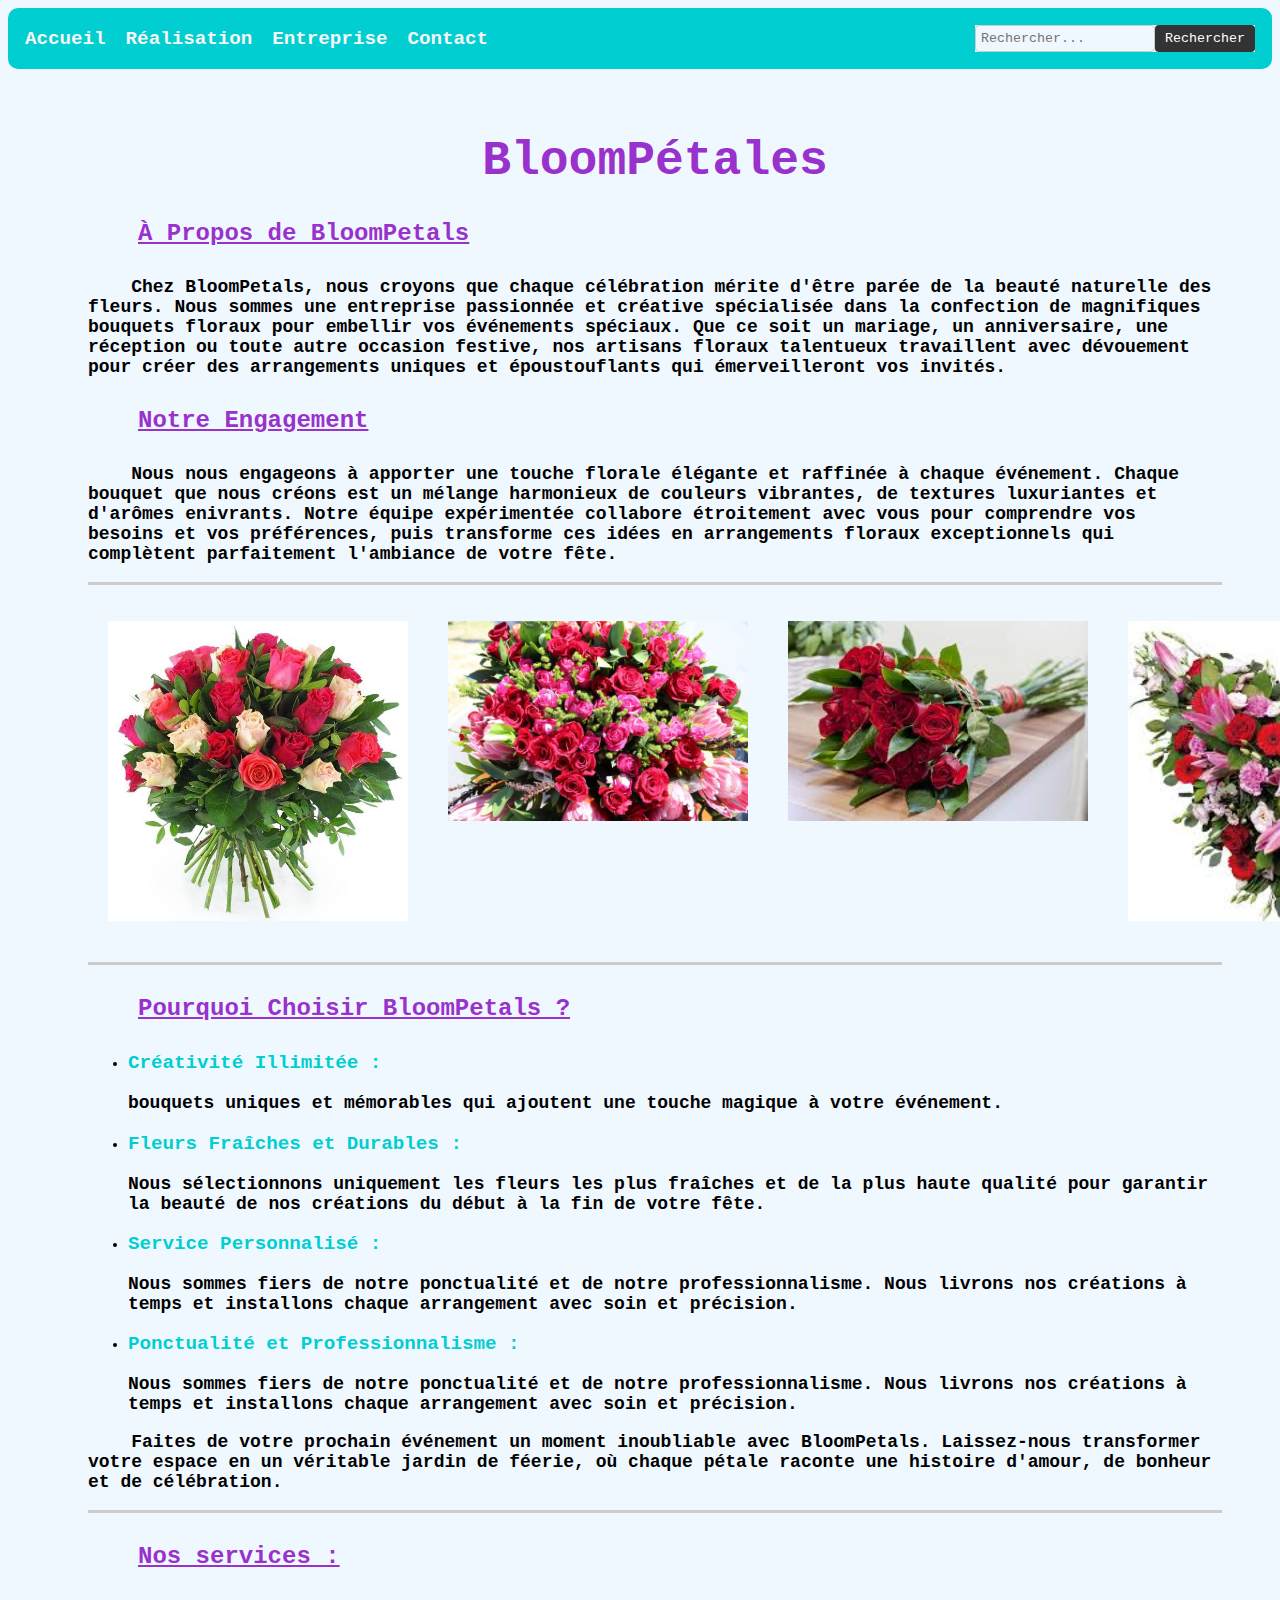
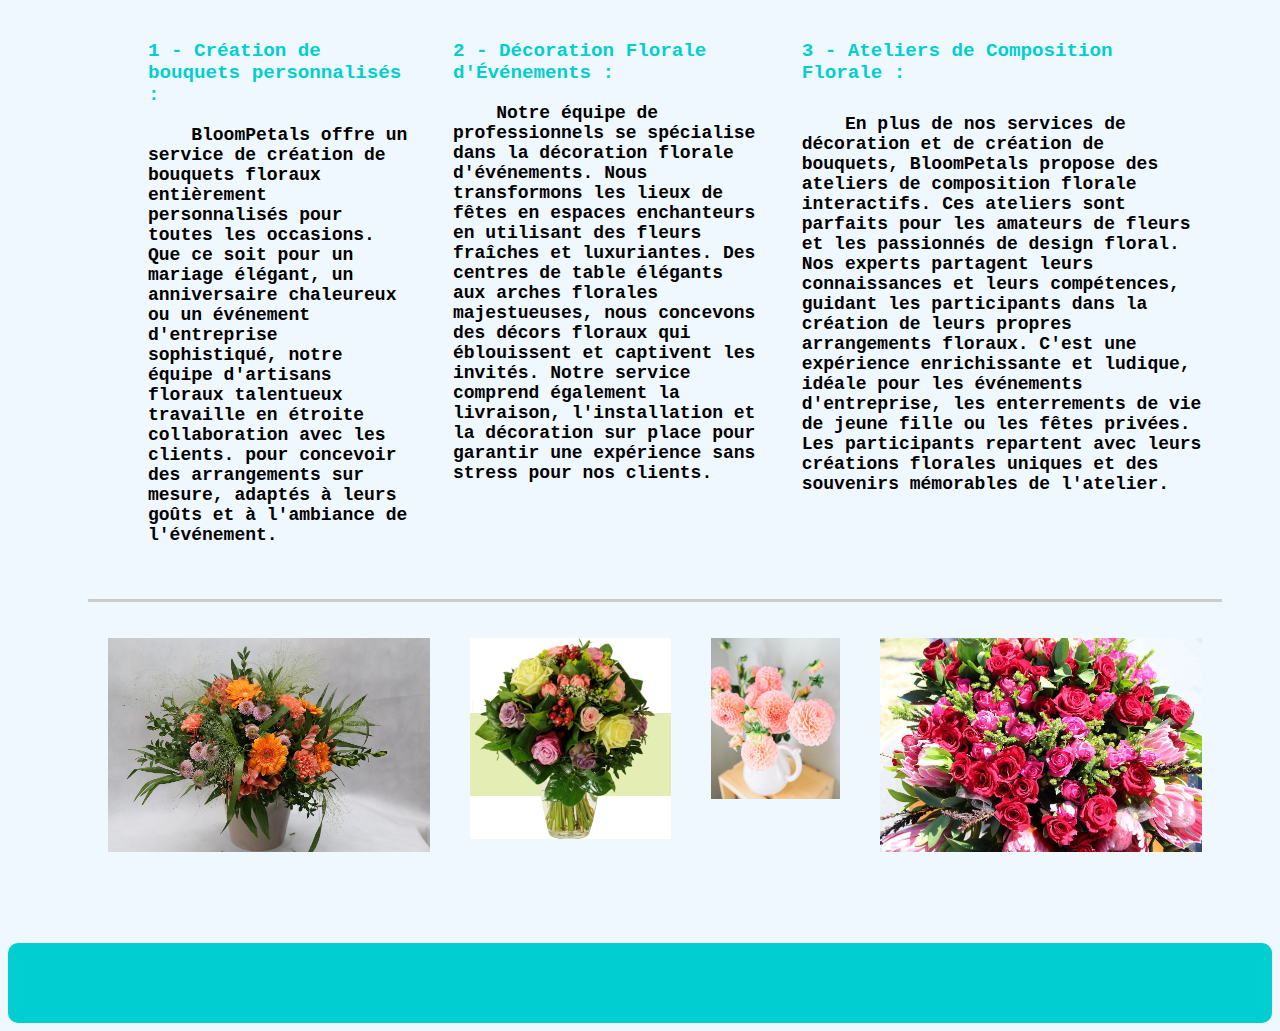
==== index.html @ ae82d876 "Initial commit" ====
<!DOCTYPE html>
<html lang="fr">

<head>
    <meta charset="UTF-8">
    <meta name="viewport" content="width=device-width, initial-scale=1.0">
    <link rel="stylesheet" type="text/css" href="index.css">

</head>

<body>
    <header>
        <nav>
            <ul>
                <li><a href="index.html">Accueil</a></li>
                <li><a href="realisations.html">Réalisation</a></li>
                <li><a href="entreprise.html">Entreprise</a></li>
                <li><a href="contact.html">Contact</a></li>
            </ul>
            <div class="search-box">
                <input type="text" placeholder="Rechercher...">
                <button type="submit">Rechercher</button>
            </div>
        </nav>
    </header>

    <main>
            <h1>BloomPétales</h1>
        <article>
            <h2>À Propos de BloomPetals</h2>
            <p>&nbsp;&nbsp;&nbsp;&nbsp;Chez BloomPetals, nous croyons que chaque célébration mérite d'être parée de la
                beauté
                naturelle des fleurs. Nous sommes une entreprise passionnée et créative spécialisée dans
                la confection de magnifiques bouquets floraux pour embellir vos événements spéciaux. Que
                ce soit un mariage, un anniversaire, une réception ou toute autre occasion festive, nos
                artisans floraux talentueux travaillent avec dévouement pour créer des arrangements
                uniques et époustouflants qui émerveilleront vos invités.</p>
            <h2>Notre Engagement</h2>
            <p>&nbsp;&nbsp;&nbsp;&nbsp;Nous nous engageons à apporter une touche florale élégante et raffinée à chaque
                événement. Chaque bouquet que nous créons est un mélange harmonieux de couleurs
                vibrantes, de textures luxuriantes et d'arômes enivrants. Notre équipe expérimentée
                collabore étroitement avec vous pour comprendre vos besoins et vos préférences, puis
                transforme ces idées en arrangements floraux exceptionnels qui complètent parfaitement
                l'ambiance de votre fête.</p>
        </article>
        <div class="separator"></div>
        <section class="imagehaut">
            <ul>
                <li><img src="docu/image2.jpg" alt="image2"></li>
                <li><img src="docu/image1.jpg" alt="image1"></li>
                <li><img src="docu/image4.jpg" alt="image4"></li>
                <li><img src="docu/image3.jpg" alt="image3"></li>
            </ul>
        </section>
        <div class="separator"></div>
        <article>
            <h2>Pourquoi Choisir BloomPetals ?</h2>
            <ul>
                <li>
                    <h3>Créativité Illimitée :</h3>
                    <p>bouquets uniques et mémorables qui ajoutent une touche magique à votre
                        événement.</p>
                </li>
                <li>
                    <h3>Fleurs Fraîches et Durables :</h3>
                    <p>Nous sélectionnons uniquement les fleurs les plus
                        fraîches et de la plus haute qualité pour garantir la beauté de nos créations du début
                        à la fin de votre fête.</p>
                </li>
                <li>
                    <h3>Service Personnalisé :</h3>
                    <P>Nous sommes fiers de notre ponctualité et de
                        notre professionnalisme. Nous livrons nos créations à temps et installons chaque
                        arrangement avec soin et précision.</P>
                </li>
                <li>
                    <h3>Ponctualité et Professionnalisme :</h3>
                    <p>Nous sommes fiers de notre ponctualité et de
                        notre professionnalisme. Nous livrons nos créations à temps et installons chaque
                        arrangement avec soin et précision.</p>
                </li>
            </ul>
            <p>&nbsp;&nbsp;&nbsp;&nbsp;Faites de votre prochain événement un moment inoubliable avec BloomPetals.
                Laissez-nous
                transformer votre espace en un véritable jardin de féerie, où chaque pétale raconte une
                histoire d'amour, de bonheur et de célébration.</p>

        </article>
        <div class="separator"></div>
        <section>
            <h2>Nos services :</h2>
            <ul class="service">
                <li>
                    <h3>1 - Création de bouquets personnalisés :</h3>
                    <p>&nbsp;&nbsp;&nbsp;&nbsp;BloomPetals offre un service de création de
                        bouquets floraux entièrement personnalisés pour toutes les occasions. Que ce soit pour un
                        mariage élégant, un anniversaire chaleureux ou un événement d'entreprise sophistiqué,
                        notre équipe d'artisans floraux talentueux travaille en étroite collaboration avec les clients.
                        pour concevoir des arrangements sur mesure, adaptés à leurs goûts et à l'ambiance de
                        l'événement.</p>
                </li>
                <li>
                    <h3>2 - Décoration Florale d'Événements :</h3>
                    <p>&nbsp;&nbsp;&nbsp;&nbsp;Notre équipe de professionnels se spécialise dans
                        la décoration florale d'événements. Nous transformons les lieux de fêtes en espaces
                        enchanteurs en utilisant des fleurs fraîches et luxuriantes. Des centres de table élégants aux
                        arches florales majestueuses, nous concevons des décors floraux qui éblouissent et
                        captivent les invités. Notre service comprend également la livraison, l'installation et la
                        décoration sur place pour garantir une expérience sans stress pour nos clients.</p>
                </li>
                <li>
                    <h3>3 - Ateliers de Composition Florale :<h2></h2>
                        <p>&nbsp;&nbsp;&nbsp;&nbsp;En plus de nos services de décoration et de création
                            de bouquets, BloomPetals propose des ateliers de composition florale interactifs. Ces
                            ateliers sont parfaits pour les amateurs de fleurs et les passionnés de design floral. Nos
                            experts partagent leurs connaissances et leurs compétences, guidant les participants dans
                            la création de leurs propres arrangements floraux. C'est une expérience enrichissante et
                            ludique, idéale pour les événements d'entreprise, les enterrements de vie de jeune fille ou
                            les fêtes privées. Les participants repartent avec leurs créations florales uniques et des
                            souvenirs mémorables de l'atelier.</p>
                </li>
            </ul>
        </section>

        <div class="separator"></div>

        <section class="image">
            <ul>
                <li><img src="docu/image5.jpg" alt="image5"></li>
                <li><img src="docu/image7.jpg" alt="image7"></li>
                <li><img src="docu/image10.jpg" alt="image10"></li>
                <li><img src="docu/image1.jpg" alt="image1"</li>
            </ul>
        </section>
    </main>
</body>
<footer>
    <a href="#top"><span class="arrow-up"></span></a>
    
</footer>
</html>
---- index.css ----
* {
    font-family: "Courier New", monospace;
    background-color: aliceblue;
}

header {
    background-color: darkturquoise; /* Arrière-plan de l'en-tête */
    color: #fff; /* Couleur du texte dans l'en-tête */
    padding: 15px; /* Espace autour du contenu de l'en-tête */
    border-radius: 10px;
}
/* CSS dans votre fichier index.css */

/* Style pour le menu de navigation */
nav {
    display: flex;
    justify-content: space-between; /* Place le contenu à l'extrémité gauche et droite */
    align-items: center; /* Centre verticalement les éléments */
    padding: 2px;
    color: #fff; /* Couleur du texte dans le menu */
    border-radius: 10px;
    background-color: darkturquoise;
}

nav ul {
    list-style: none;
    padding: 0;
    margin: 0;
    display: flex;
    background-color: darkturquoise;
}

nav li {
    margin-right: 20px;
}

nav a {
    text-decoration: none;
    color: #fff;
    font-size: larger;
    font-weight: bold;
    background-color: darkturquoise;
    color: whitesmoke;

}

/* Style au survol des liens */
nav a:hover {
    text-decoration: underline;
    color: darkorchid;
}

/* Style pour la barre de recherche */
.search-box {
    display: flex;
}

.search-box input {
    padding: 5px;
    border: 1px solid #ccc;
    border-radius: 4px;
}

.search-box button {
    background-color: #333;
    color: #fff;
    border: none;
    border-radius: 4px;
    padding: 5px 10px;
    cursor: pointer;
}

/* Style au survol du bouton de recherche */
.search-box button:hover {
    background-color: #555;
}

/* page generale*/
main {
    margin-left: 30px;
    padding: 50px;
}


h1 {
    text-align: center;
    margin-top: 15px;
    color: darkorchid;
    font-size: 3em;
}

h2{
    margin-top: 30px;
    margin-bottom: 30px;
    margin-left: 50px;
    text-decoration: underline;
    color: darkorchid;
}

h3{
    color: darkturquoise;
    font-size: larger;
}
p {
    font-weight: bold;
    font-size: large;
}

/*pour la liste des service*/
.service{
    display: flex;
}
section ul {
    display: flex;
}

section li {
    padding: 20px;
    list-style: none;
}

/* liste image 1 */
.image ul {
    display: flex; 
    list-style: none; 
    padding: 0; 
}


.image li img {
    width: 100%; 
    height: auto; 
}

/* liste imagehaut */
.imagehaut ul {
    display: flex; 
    list-style: none; 
    padding: 0; 
}


.imagehaut li img {
    width: 300px; 
    height: auto;
    padding: auto; 
}

.separator { /*separateur visuel*/
    width: 100%;
    height: 3px;
    background-color: #ccc; /* Couleur de la barre horizontale */
    margin: 10px 0; /* Marge au-dessus et en dessous de la barre */
}

footer {
    background-color: darkturquoise;
    color: darkturquoise;
    padding: 40px; 
    border-radius: 10px;
}
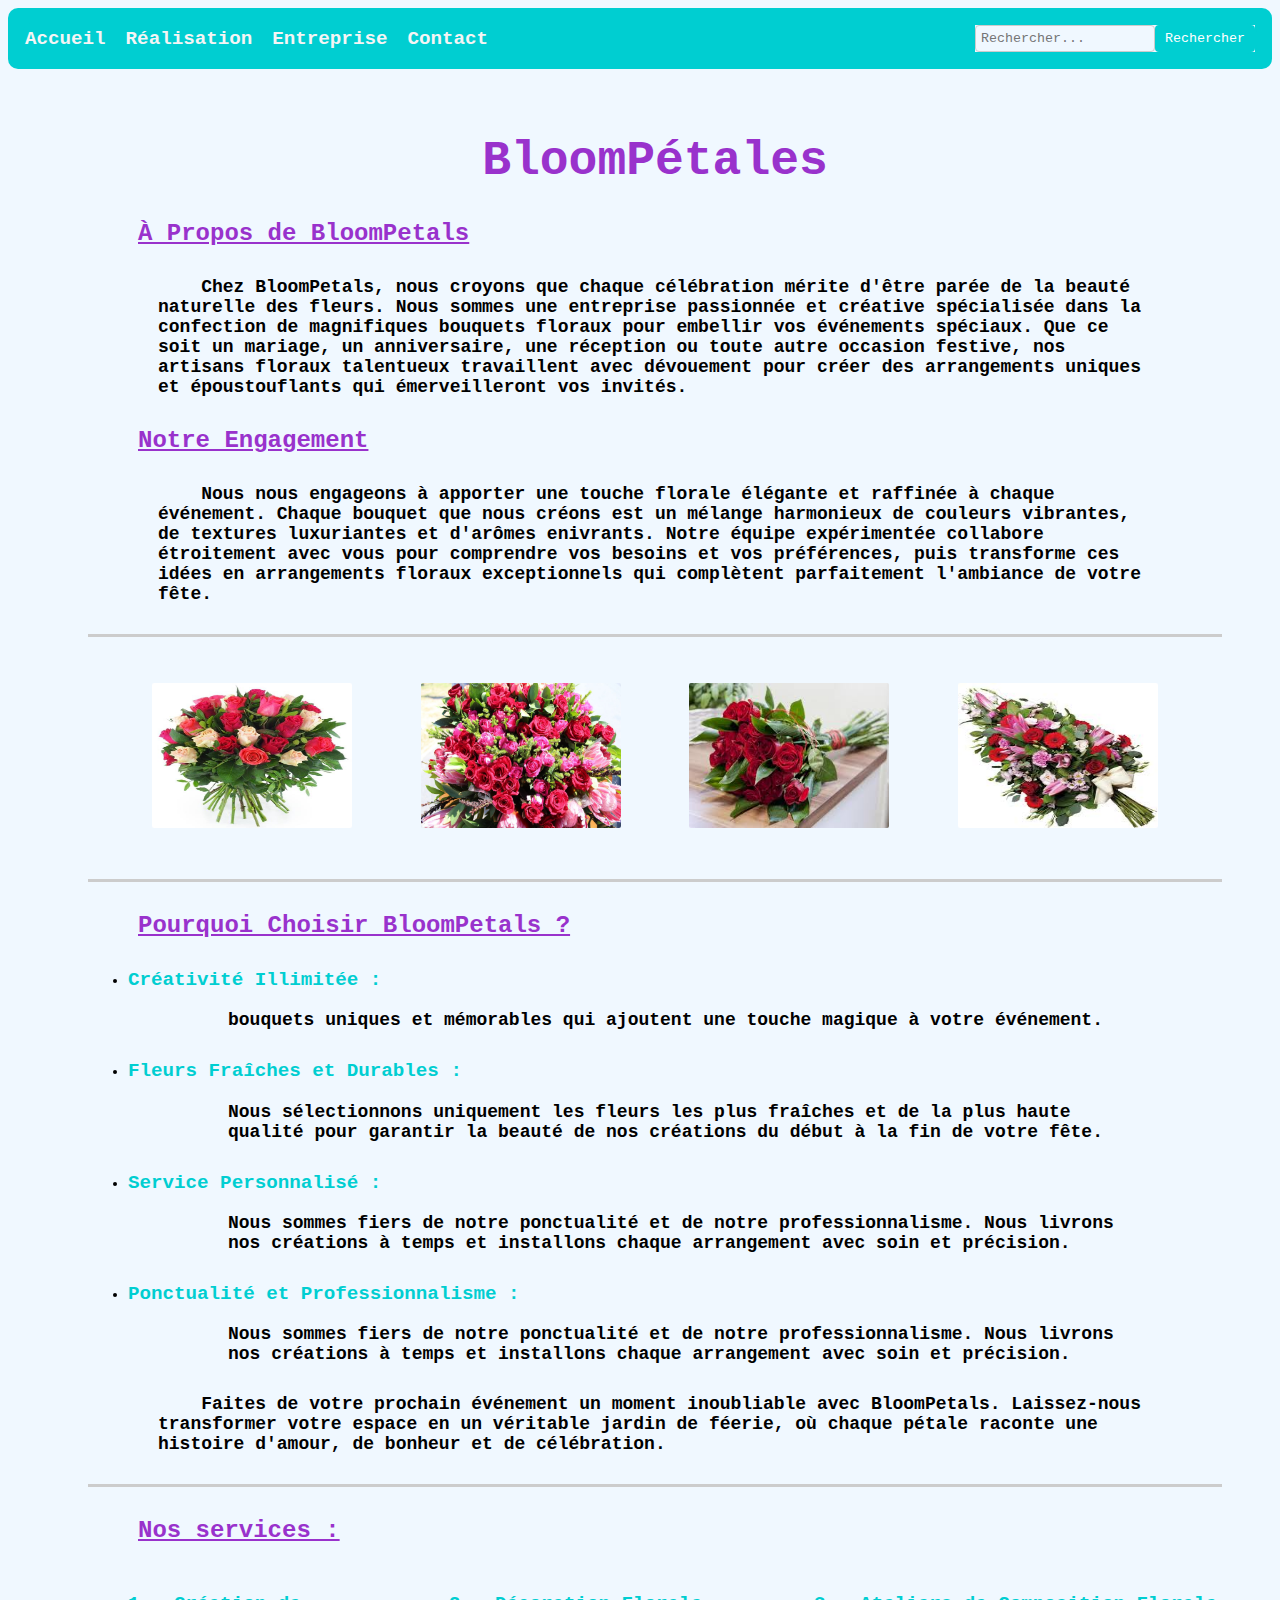
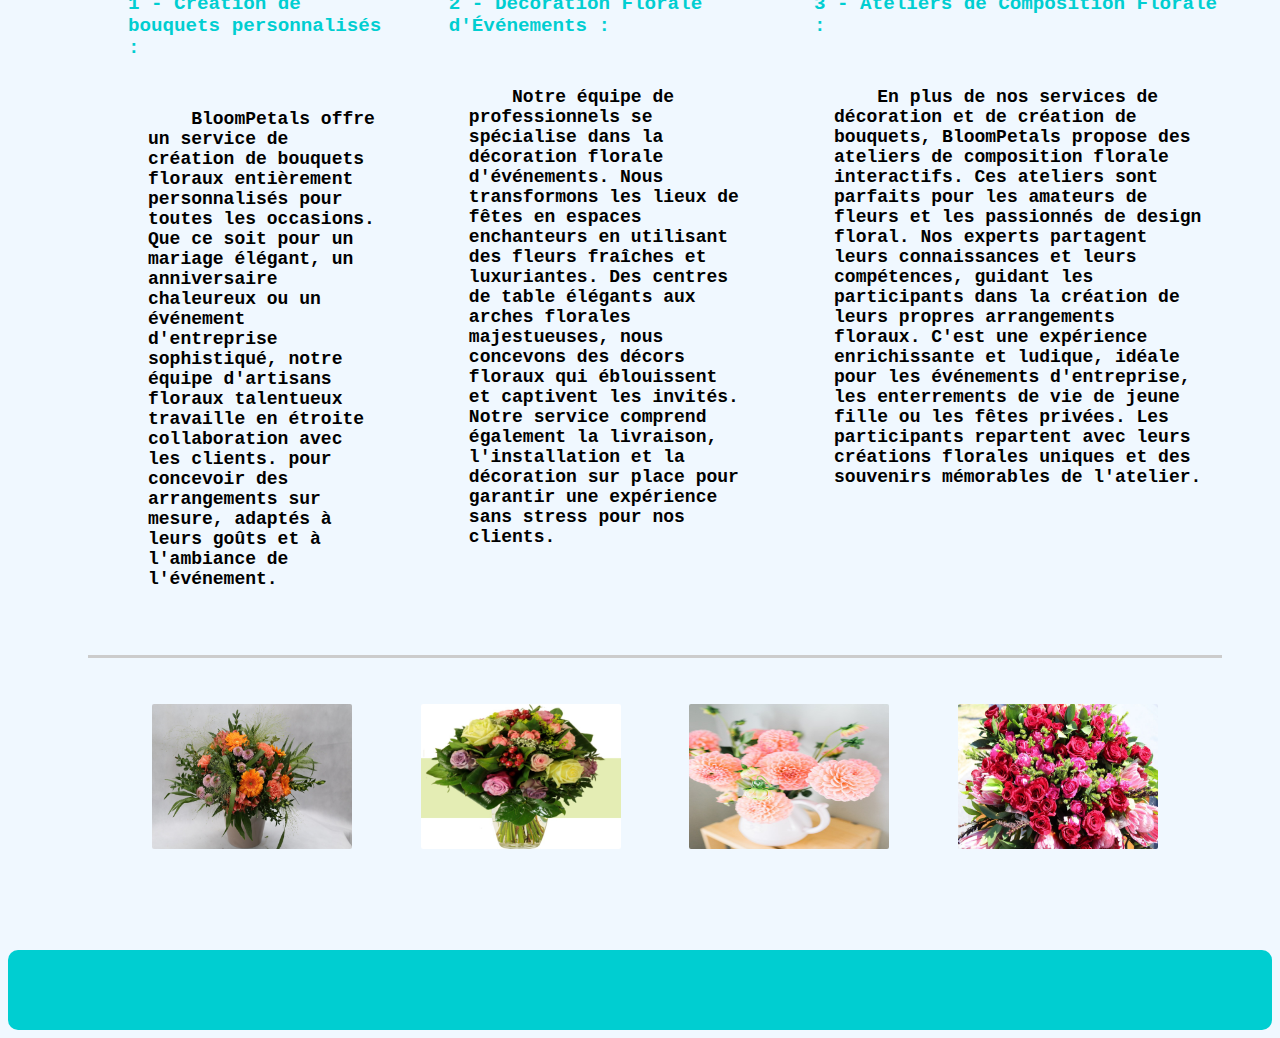
==== commit c069a1a6: "up1n" ====
--- a/index.html
+++ b/index.html
@@ -44,7 +44,7 @@
                 l'ambiance de votre fête.</p>
         </article>
         <div class="separator"></div>
-        <section class="imagehaut">
+        <section class="imageindex1">
             <ul>
                 <li><img src="docu/image2.jpg" alt="image2"></li>
                 <li><img src="docu/image1.jpg" alt="image1"></li>
@@ -55,7 +55,7 @@
         <div class="separator"></div>
         <article>
             <h2>Pourquoi Choisir BloomPetals ?</h2>
-            <ul>
+            <ul class="choisir">
                 <li>
                     <h3>Créativité Illimitée :</h3>
                     <p>bouquets uniques et mémorables qui ajoutent une touche magique à votre
@@ -124,12 +124,12 @@
 
         <div class="separator"></div>
 
-        <section class="image">
+        <section class="imageindex1">
             <ul>
                 <li><img src="docu/image5.jpg" alt="image5"></li>
                 <li><img src="docu/image7.jpg" alt="image7"></li>
                 <li><img src="docu/image10.jpg" alt="image10"></li>
-                <li><img src="docu/image1.jpg" alt="image1"</li>
+                <li><img src="docu/image1.jpg" alt="image1"></li>
             </ul>
         </section>
     </main>
--- a/index.css
+++ b/index.css
@@ -62,7 +62,7 @@
 }
 
 .search-box button {
-    background-color: #333;
+    background-color: darkturquoise;
     color: #fff;
     border: none;
     border-radius: 4px;
@@ -104,47 +104,93 @@
 p {
     font-weight: bold;
     font-size: large;
+    margin-bottom: 30px;
+    padding-left: 70px;
+    padding-right: 70px;
 }
 
 /*pour la liste des service*/
 .service{
-    display: flex;
-}
-section ul {
-    display: flex;
-}
-
-section li {
-    padding: 20px;
-    list-style: none;
-}
-
-/* liste image 1 */
-.image ul {
     display: flex; 
     list-style: none; 
-    padding: 0; 
-}
-
-
-.image li img {
-    width: 100%; 
-    height: auto; 
-}
-
-/* liste imagehaut */
-.imagehaut ul {
+    gap: 50px;
+    justify-content: space-around;;
+}
+.service section ul {
+    display: flex;
+    justify-content: space-around;;
+}
+
+.service section li {
+    padding: 20px;
+    list-style: none;
+    margin-top: 30px;
+}
+.service p{
+    padding: 20px;
+    list-style: none;
+    margin-top: 30px;
+}
+
+/*choisir*/
+.choisir p{
+    padding: auto;
+    margin-left: 30px;
+}
+
+/* liste imageindex */
+.imageindex1 ul {
     display: flex; 
     list-style: none; 
-    padding: 0; 
-}
-
-
-.imagehaut li img {
-    width: 300px; 
-    height: auto;
-    padding: auto; 
-}
+    padding: 30px;
+    justify-content: space-around;
+    
+}
+
+
+.imageindex1 li img {
+    width: 200px; 
+    height: 145px;
+    padding: auto;
+    border: 3px black;
+    border-radius: 2px;
+}
+
+/* liste imageentreprise */
+.imageentreprise ul {
+    display: flex;
+    flex-direction: column;
+    align-items: center;
+    list-style: none;
+    padding: 40px;
+    gap: 100px;
+}
+
+.imageentreprise li {
+    margin: 30px 30px; 
+    text-align: center;
+    padding: 60px;
+}
+
+.imageentreprise li img {
+    width: 250px;
+    height: 250px;
+}
+
+@media (min-width: 768px) {
+    /* Media query pour établir une disposition 3x3 sur les écrans plus larges */
+    .imageentreprise ul {
+        flex-direction: row;
+        flex-wrap: wrap;
+        justify-content: center;
+    }
+
+    .imageentreprise li {
+        margin: 10px; 
+        width: calc(33.33% - 20px); 
+    }
+}
+
 
 .separator { /*separateur visuel*/
     width: 100%;
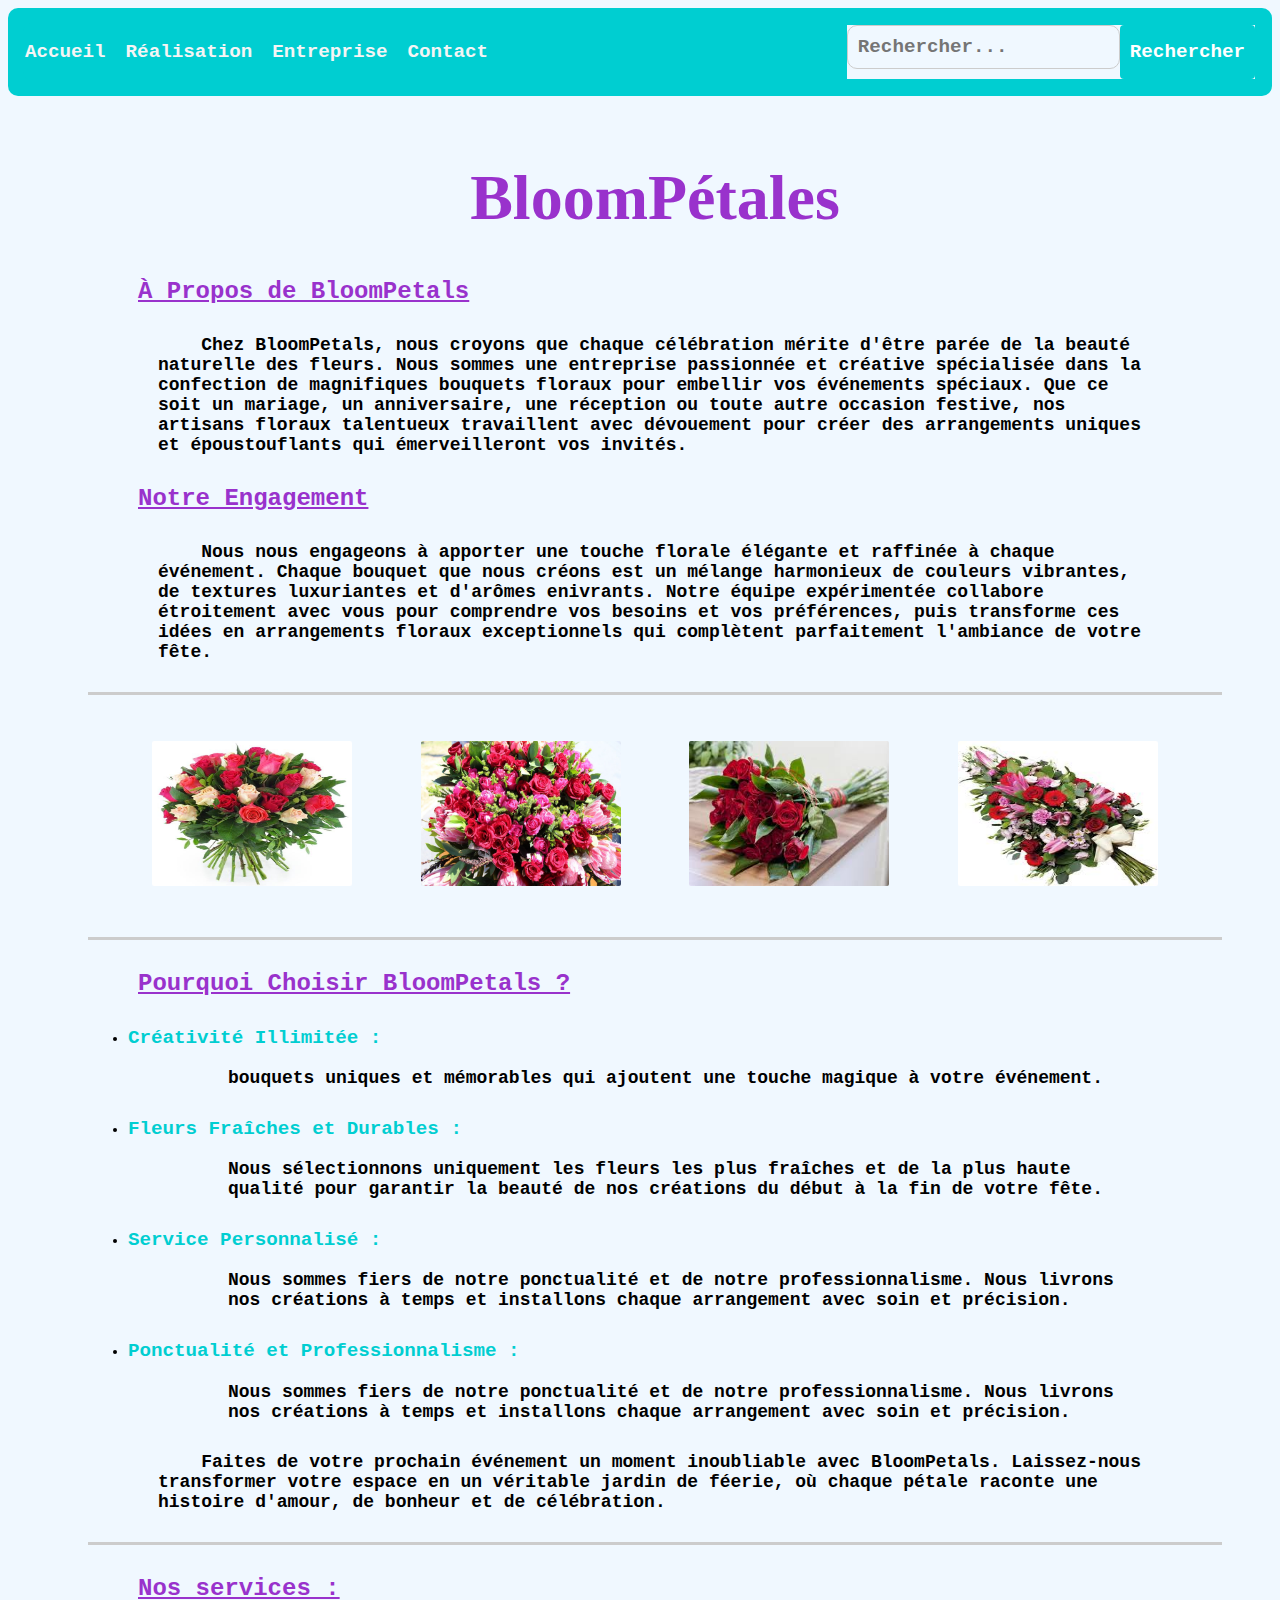
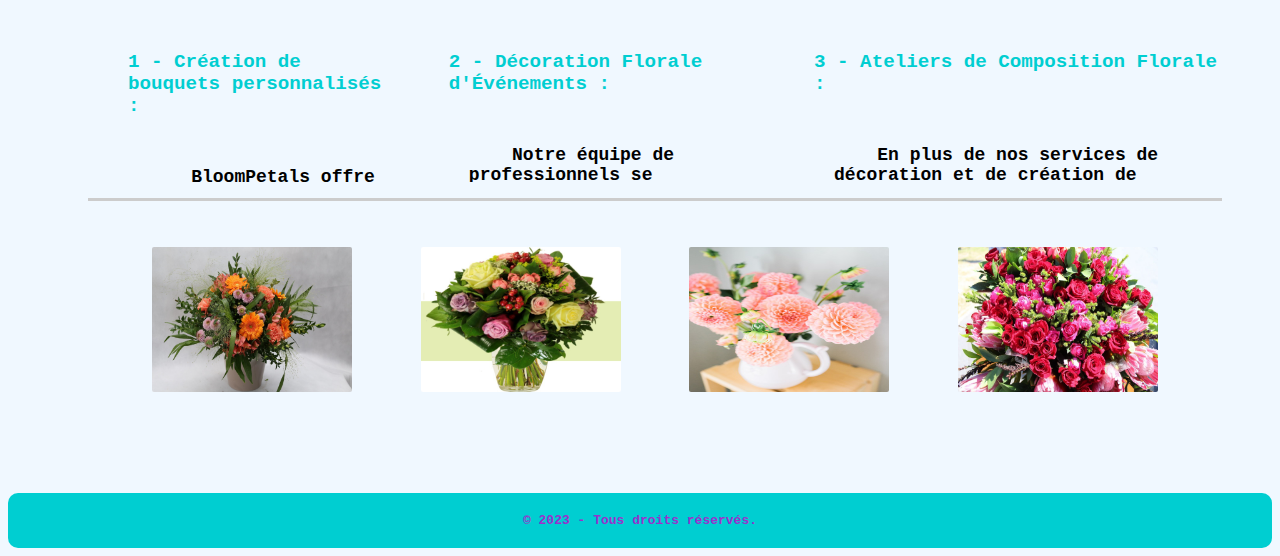
==== commit 0905744d: "up1j" ====
--- a/index.html
+++ b/index.html
@@ -5,6 +5,8 @@
     <meta charset="UTF-8">
     <meta name="viewport" content="width=device-width, initial-scale=1.0">
     <link rel="stylesheet" type="text/css" href="index.css">
+    <link href="https://fonts.cdnfonts.com/css/kaushan-script" rel="stylesheet">
+
 
 </head>
 
@@ -25,7 +27,9 @@
     </header>
 
     <main>
+        <div class="titre">
             <h1>BloomPétales</h1>
+        </div>
         <article>
             <h2>À Propos de BloomPetals</h2>
             <p>&nbsp;&nbsp;&nbsp;&nbsp;Chez BloomPetals, nous croyons que chaque célébration mérite d'être parée de la
@@ -90,7 +94,7 @@
         <section>
             <h2>Nos services :</h2>
             <ul class="service">
-                <li>
+                <li class="deroule">
                     <h3>1 - Création de bouquets personnalisés :</h3>
                     <p>&nbsp;&nbsp;&nbsp;&nbsp;BloomPetals offre un service de création de
                         bouquets floraux entièrement personnalisés pour toutes les occasions. Que ce soit pour un
@@ -99,7 +103,7 @@
                         pour concevoir des arrangements sur mesure, adaptés à leurs goûts et à l'ambiance de
                         l'événement.</p>
                 </li>
-                <li>
+                <li class="deroule">
                     <h3>2 - Décoration Florale d'Événements :</h3>
                     <p>&nbsp;&nbsp;&nbsp;&nbsp;Notre équipe de professionnels se spécialise dans
                         la décoration florale d'événements. Nous transformons les lieux de fêtes en espaces
@@ -108,7 +112,7 @@
                         captivent les invités. Notre service comprend également la livraison, l'installation et la
                         décoration sur place pour garantir une expérience sans stress pour nos clients.</p>
                 </li>
-                <li>
+                <li class="deroule">
                     <h3>3 - Ateliers de Composition Florale :<h2></h2>
                         <p>&nbsp;&nbsp;&nbsp;&nbsp;En plus de nos services de décoration et de création
                             de bouquets, BloomPetals propose des ateliers de composition florale interactifs. Ces
@@ -135,7 +139,7 @@
     </main>
 </body>
 <footer>
-    <a href="#top"><span class="arrow-up"></span></a>
-    
+    <p class="bas">&copy; 2023 - Tous droits réservés.</p>
 </footer>
+
 </html>--- a/index.css
+++ b/index.css
@@ -1,3 +1,5 @@
+
+
 * {
     font-family: "Courier New", monospace;
     background-color: aliceblue;
@@ -81,12 +83,13 @@
     padding: 50px;
 }
 
-
-h1 {
+@import url('https://fonts.cdnfonts.com/css/kaushan-script');
+.titre h1{
     text-align: center;
     margin-top: 15px;
     color: darkorchid;
-    font-size: 3em;
+    font-size: 4em;
+    font-family: 'Kaushan Script', cursive;
 }
 
 h2{
@@ -95,6 +98,10 @@
     margin-left: 50px;
     text-decoration: underline;
     color: darkorchid;
+}
+
+.contact h2{
+    text-align: center;
 }
 
 h3{
@@ -130,6 +137,16 @@
     padding: 20px;
     list-style: none;
     margin-top: 30px;
+}
+.deroule {
+    max-height: 150px;
+    overflow: hidden;
+    transition: 10s ease;
+}
+
+.deroule:hover{
+    max-height:1000px;
+    transition: 5s ease ;
 }
 
 /*choisir*/
@@ -201,7 +218,124 @@
 
 footer {
     background-color: darkturquoise;
+    color: darkorchid;
+    padding: 20px; 
+    border-radius: 10px;
+    
+}
+.bas {
+    background-color: darkturquoise;
+    color: darkorchid;
+    font-size: small;
+    text-align: center;
+    margin-bottom: 0;
+    margin-top: 0;
+}
+
+/* PAGE CONTACT FORMULAIRE */
+form {
+    max-width: 400px;
+    margin: 0 auto;
+    padding: 20px;
+    background-color: darkturquoise; 
+    border: 1px solid #ddd;
+    border-radius: 10px;
+    box-shadow: 0 0 10px rgba(0, 0, 0, 0.1);
+    text-align: center;
+    color: darkorchid;
+}
+
+label {
+    background-color: darkturquoise;
+    color: darkorchid;
+    font-weight: bold;
+    font-size: larger;
+    margin-bottom: 10px;
+    display: block;
+}
+
+/* Style pour les zones de texte et les boutons */
+input[type="text"],
+select,
+input[type="email"],
+input[type="tel"] {
+    width: 85%;
+    padding: 10px;
+    margin-bottom: 10px;
+    border: 1px solid #ccc;
+    border-radius: 10px; 
+    text-align: left;
+    font-weight: bold;
+    font-size: larger;
+    color: darkorchid;
+}
+
+/* Style pour le bouton de validation */
+button {
+    background-color: darkorchid;
     color: darkturquoise;
-    padding: 40px; 
-    border-radius: 10px;
-}
+    font-weight: bold;
+    font-size: larger;
+    border: none;
+    cursor: pointer;
+    border-radius: 10px;
+}
+
+button:hover {
+    background-color: darkslategray;
+}
+
+
+/* Media query pour la mise en forme responsive */
+@media (max-width: 768px) {
+    form {
+        max-width: 100%; /* Boîte de contact prendra toute la largeur de l'écran */
+        padding: 10px; /* Ajustement de la marge interne pour les petits écrans */
+    }
+    
+    label {
+        margin-bottom: 5px; 
+    }
+}
+/* les region et entrer du telephone*/
+.telephone-input {
+    display: flex;
+    align-items: center;
+}
+
+.telephone-input input[type="tel"] {
+    flex: 1;
+    padding: 10px;
+    margin-right: 10px; /* Espace entre la case de sélection et le champ de saisie */
+    border: 1px solid #ccc;
+    border-radius: 3px;
+    text-align: left;
+}
+
+.telephone-input::before {
+    content: "";
+    width: 20px; /* Largeur de la case de sélection */
+    height: 20px; /* Hauteur de la case de sélection */
+    border: 1px solid #ccc;
+    border-radius: 3px;
+    display: inline-block;
+    margin-right: 10px; /* Espace entre la case de sélection et le champ de saisie */
+}
+
+/* disposition mosaique */
+
+@media (min-width: 768px) {
+    .mosaique ul {
+        display: flex;
+        flex-wrap: wrap;
+        justify-content: center;
+        padding: 0; /* Supprime la marge par défaut de la liste */
+    }
+
+    .mosaique li {
+        flex: 0 0 calc(33.33% - 20px); /* Ajuste la largeur de chaque élément */
+        margin: 10px;
+        list-style: none; /* Supprime les puces de liste */
+    }
+}
+
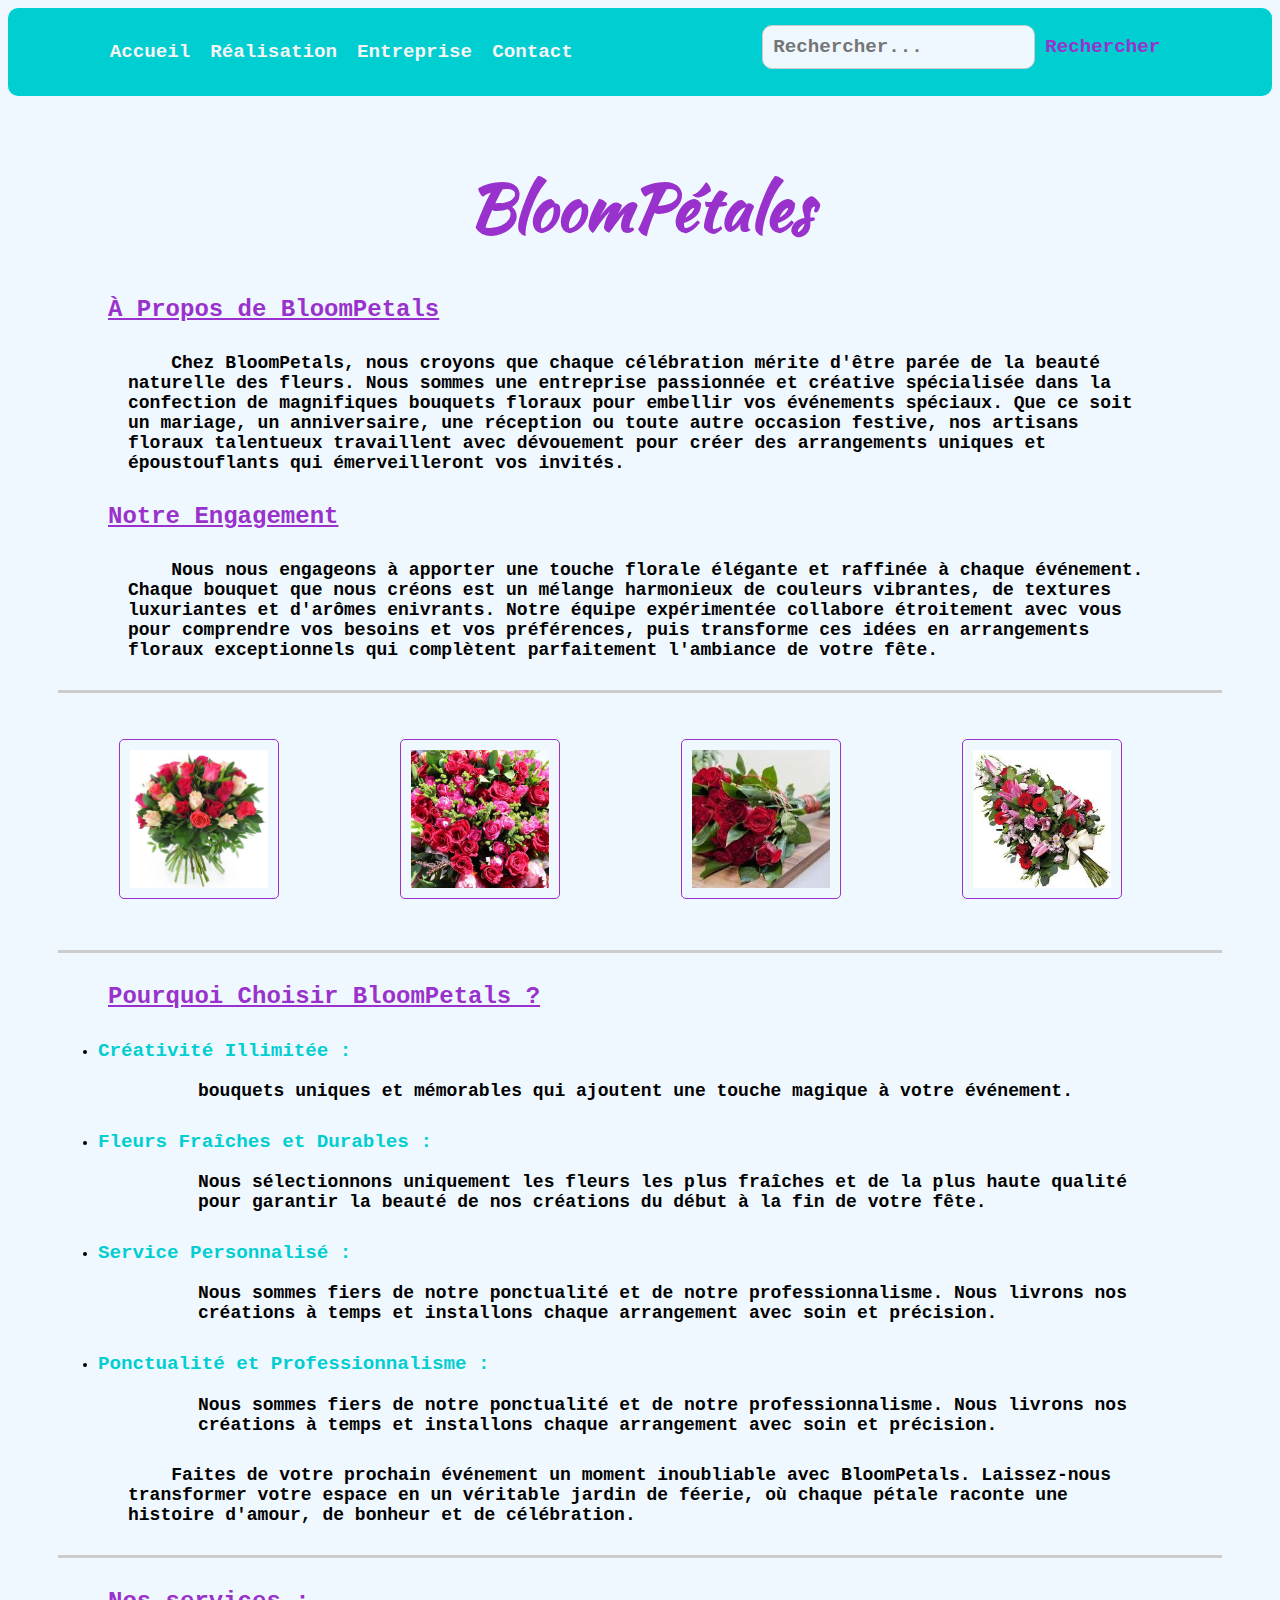
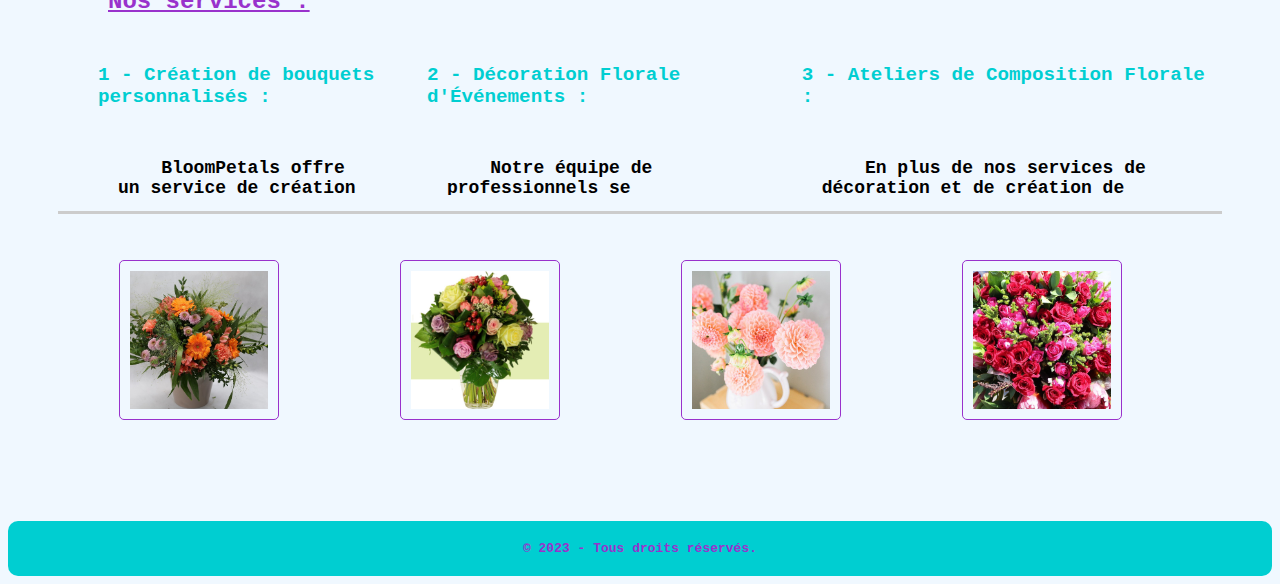
==== commit d6bfa64c: "upf1" ====
--- a/index.html
+++ b/index.html
@@ -5,9 +5,6 @@
     <meta charset="UTF-8">
     <meta name="viewport" content="width=device-width, initial-scale=1.0">
     <link rel="stylesheet" type="text/css" href="index.css">
-    <link href="https://fonts.cdnfonts.com/css/kaushan-script" rel="stylesheet">
-
-
 </head>
 
 <body>
--- a/index.css
+++ b/index.css
@@ -1,4 +1,4 @@
-
+@import url('https://fonts.googleapis.com/css2?family=Kaushan+Script&display=swap');
 
 * {
     font-family: "Courier New", monospace;
@@ -13,13 +13,13 @@
 }
 /* CSS dans votre fichier index.css */
 
-/* Style pour le menu de navigation */
+/* Style de base pour la barre de navigation */
 nav {
     display: flex;
-    justify-content: space-between; /* Place le contenu à l'extrémité gauche et droite */
-    align-items: center; /* Centre verticalement les éléments */
+    justify-content: space-around;
+    align-items: center;
     padding: 2px;
-    color: #fff; /* Couleur du texte dans le menu */
+    color: #fff;
     border-radius: 10px;
     background-color: darkturquoise;
 }
@@ -43,33 +43,38 @@
     font-weight: bold;
     background-color: darkturquoise;
     color: whitesmoke;
-
 }
 
 /* Style au survol des liens */
 nav a:hover {
     text-decoration: underline;
     color: darkorchid;
+    background-color: darkturquoise;
 }
 
 /* Style pour la barre de recherche */
 .search-box {
     display: flex;
+    color: darkorchid;
+    background-color: darkturquoise;
 }
 
 .search-box input {
     padding: 5px;
     border: 1px solid #ccc;
     border-radius: 4px;
+    color: darkorchid;
+
 }
 
 .search-box button {
     background-color: darkturquoise;
-    color: #fff;
+    color: darkorchid;
     border: none;
     border-radius: 4px;
     padding: 5px 10px;
     cursor: pointer;
+    margin-bottom: 10px;
 }
 
 /* Style au survol du bouton de recherche */
@@ -77,9 +82,32 @@
     background-color: #555;
 }
 
+/* Ajout de styles pour rendre la barre de navigation responsive */
+@media (max-width: 768px) {
+    nav {
+        flex-direction: column;
+        align-items: flex-start;
+    }
+
+    nav ul {
+        flex-direction: column;
+        align-items: flex-start;
+    }
+
+    nav li {
+        margin-right: 0;
+        
+    }
+}
+
+
+/* Style au survol du bouton de recherche */
+.search-box button:hover {
+    background-color: #555;
+}
+
 /* page generale*/
 main {
-    margin-left: 30px;
     padding: 50px;
 }
 
@@ -157,20 +185,21 @@
 
 /* liste imageindex */
 .imageindex1 ul {
-    display: flex; 
-    list-style: none; 
+    display: flex;
+    flex-wrap: wrap;
+    list-style: none;
     padding: 30px;
     justify-content: space-around;
-    
-}
-
+    gap: 20px; /* Espace entre les éléments */
+}
 
 .imageindex1 li img {
-    width: 200px; 
-    height: 145px;
-    padding: auto;
-    border: 3px black;
-    border-radius: 2px;
+    width: 80%; /* Les images occupent 100% de la largeur de leur conteneur */
+    max-height: 200px; /* Hauteur maximale pour les images */
+    border: 1px solid darkorchid;
+    border-radius: 5px;
+    padding: 10px; /* Espace interne autour des images */
+    box-sizing: border-box; /* Inclut la bordure dans les dimensions */
 }
 
 /* liste imageentreprise */
@@ -179,23 +208,31 @@
     flex-direction: column;
     align-items: center;
     list-style: none;
-    padding: 40px;
-    gap: 100px;
+    gap: 20px;
+    max-width: 100%; 
 }
 
 .imageentreprise li {
-    margin: 30px 30px; 
-    text-align: center;
-    padding: 60px;
+    margin: 30px 30px;
+    text-align: center;
+    padding: 30px;
+    max-width: 100%; 
+    display: flex;
+    flex-direction: column;
+    align-items: center;
+    text-align: center;
 }
 
 .imageentreprise li img {
-    width: 250px;
-    height: 250px;
+    width: 100%; /* Les images s'ajustent à la largeur de leur conteneur */
+    max-height: 250px; /* Hauteur maximale pour les images */
+    border: 1px solid darkorchid;
+    border-radius: 5px;
+    width: calc(75% - 30px); 
+    max-height: 400px; 
 }
 
 @media (min-width: 768px) {
-    /* Media query pour établir une disposition 3x3 sur les écrans plus larges */
     .imageentreprise ul {
         flex-direction: row;
         flex-wrap: wrap;
@@ -203,8 +240,10 @@
     }
 
     .imageentreprise li {
-        margin: 10px; 
-        width: calc(33.33% - 20px); 
+        margin: 10px;
+        width: calc(33.33% - 20px);
+        max-width: none; 
+        text-align: center;
     }
 }
 
@@ -312,30 +351,23 @@
     text-align: left;
 }
 
-.telephone-input::before {
-    content: "";
-    width: 20px; /* Largeur de la case de sélection */
-    height: 20px; /* Hauteur de la case de sélection */
-    border: 1px solid #ccc;
-    border-radius: 3px;
-    display: inline-block;
-    margin-right: 10px; /* Espace entre la case de sélection et le champ de saisie */
-}
-
-/* disposition mosaique */
-
-@media (min-width: 768px) {
-    .mosaique ul {
-        display: flex;
-        flex-wrap: wrap;
-        justify-content: center;
-        padding: 0; /* Supprime la marge par défaut de la liste */
-    }
-
-    .mosaique li {
-        flex: 0 0 calc(33.33% - 20px); /* Ajuste la largeur de chaque élément */
-        margin: 10px;
-        list-style: none; /* Supprime les puces de liste */
-    }
-}
-
+.mosaique ul {
+    display: flex;
+    flex-wrap: wrap;
+    list-style: none;
+    padding: 0;
+    gap: 10px; /* Espace entre les éléments */
+}
+
+.mosaique img {
+    border: 1px solid darkorchid;
+    border-radius: 5px;
+    width: calc(75% - 30px); /* Ajuste la largeur de chaque élément et l'espace entre les éléments pour 4 colonnes */
+    max-height: 400px; /* Hauteur maximale pour les images */
+    object-fit: cover; /* Pour que l'image occupe tout l'espace disponible */
+}
+
+.mosaique li {
+    flex: 0 0 calc(25% - 20px); /* Ajuste la largeur de chaque élément et l'espace entre les éléments pour 4 colonnes */
+    margin: 5px;
+}
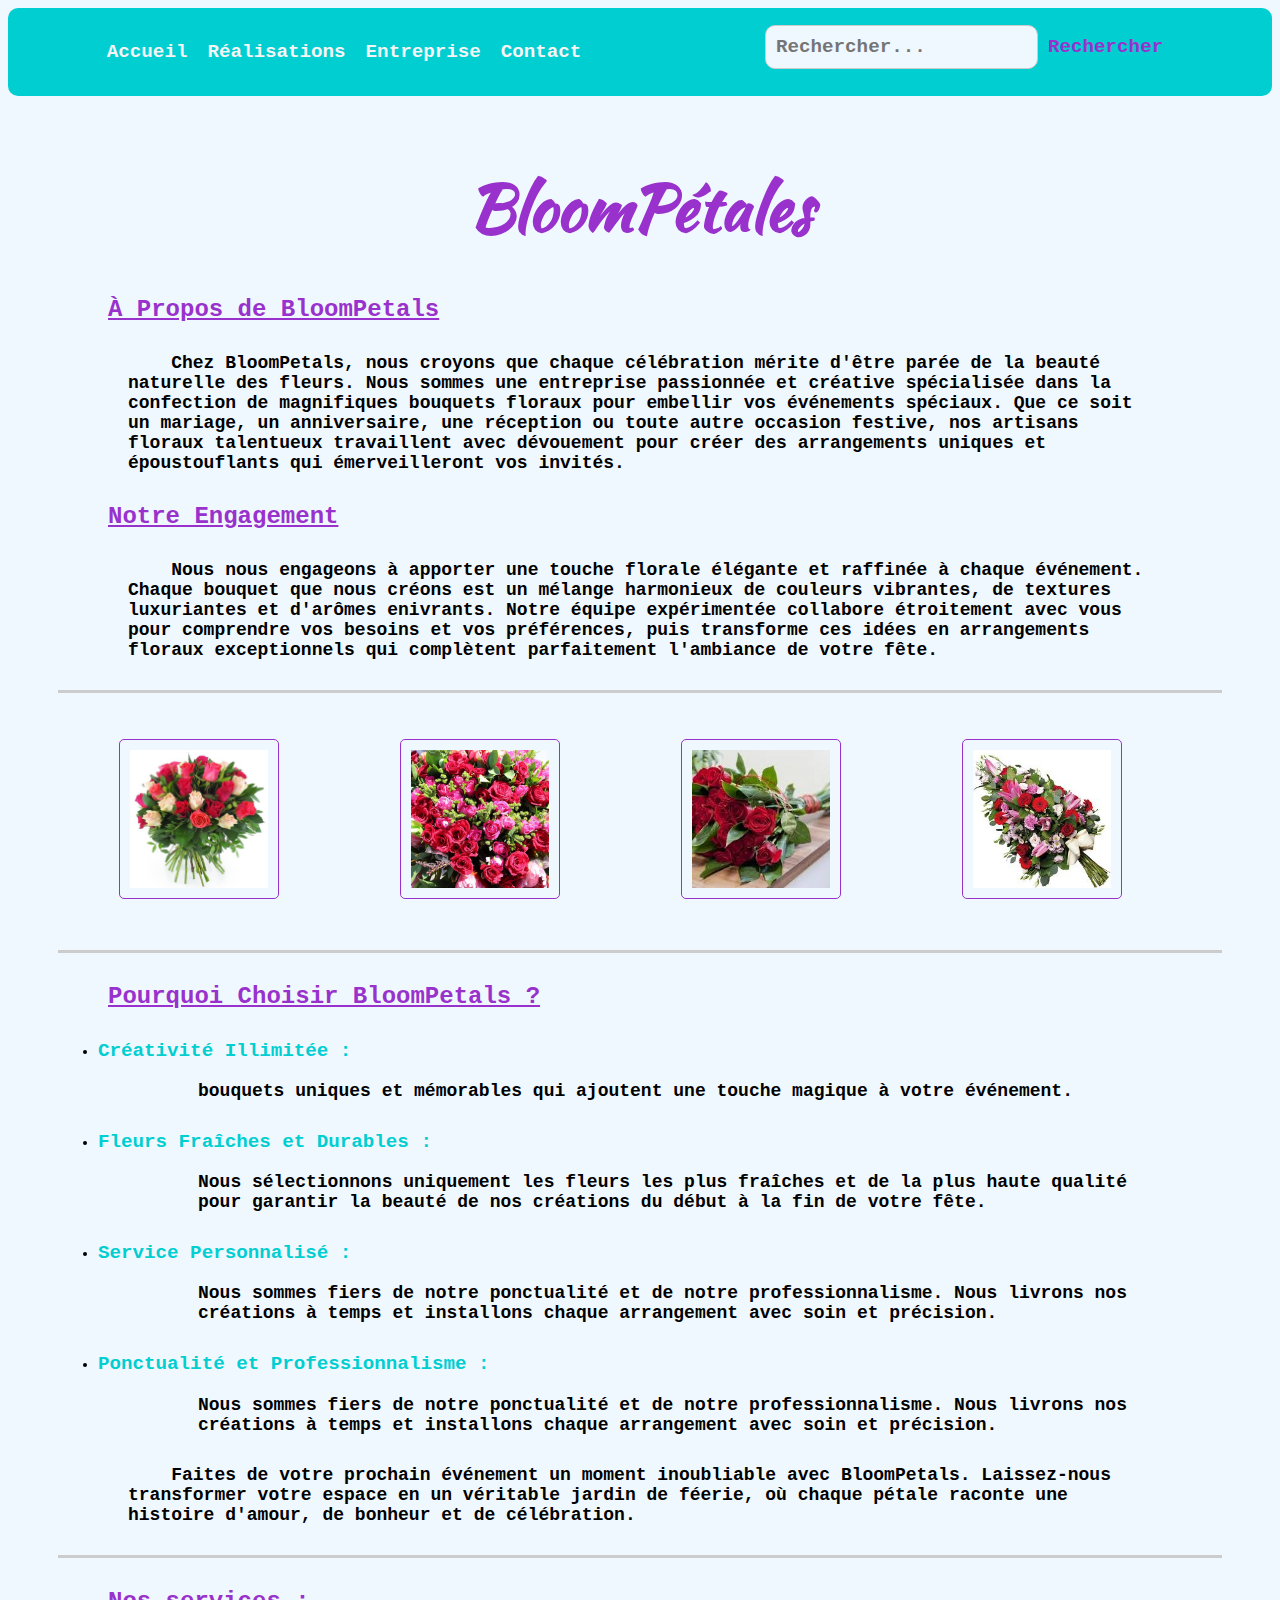
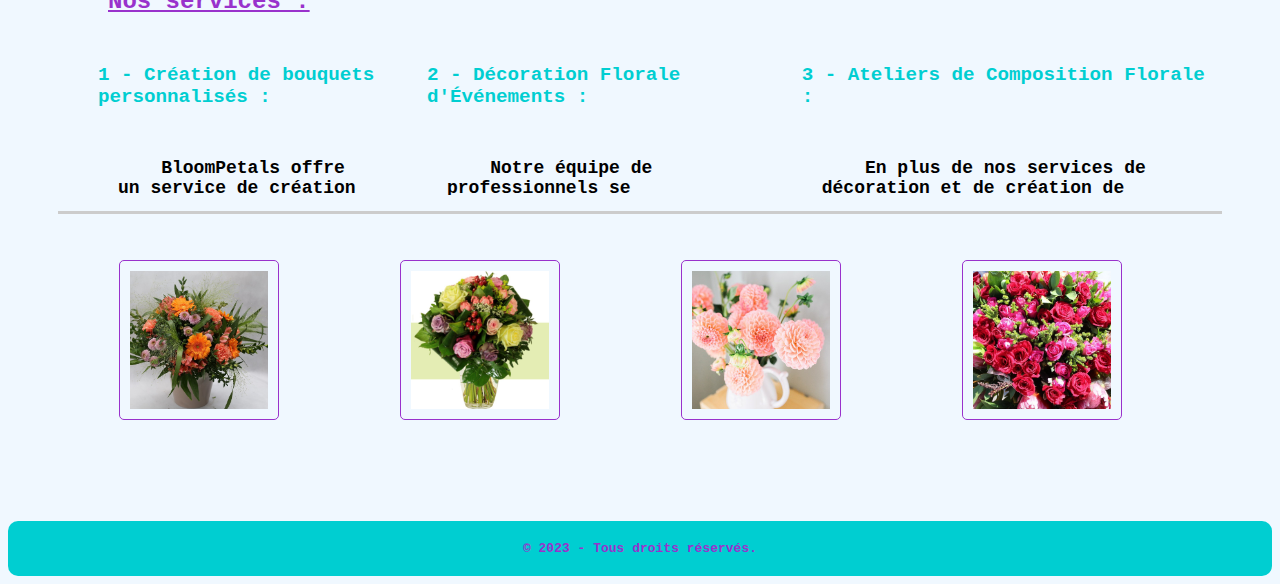
==== commit fdce8aa8: "upf1.23" ====
--- a/index.html
+++ b/index.html
@@ -12,7 +12,7 @@
         <nav>
             <ul>
                 <li><a href="index.html">Accueil</a></li>
-                <li><a href="realisations.html">Réalisation</a></li>
+                <li><a href="realisations.html">Réalisations</a></li>
                 <li><a href="entreprise.html">Entreprise</a></li>
                 <li><a href="contact.html">Contact</a></li>
             </ul>
--- a/index.css
+++ b/index.css
@@ -273,7 +273,7 @@
 
 /* PAGE CONTACT FORMULAIRE */
 form {
-    max-width: 400px;
+    max-width: 600px;
     margin: 0 auto;
     padding: 20px;
     background-color: darkturquoise; 
@@ -292,6 +292,7 @@
     margin-bottom: 10px;
     display: block;
 }
+
 
 /* Style pour les zones de texte et les boutons */
 input[type="text"],
@@ -309,6 +310,14 @@
     color: darkorchid;
 }
 
+textarea#message {
+    width: 85%;
+    min-height: 100px; /* Hauteur minimale */
+    resize: vertical; /* Permet la redimensionnement vertical */
+}
+
+
+
 /* Style pour le bouton de validation */
 button {
     background-color: darkorchid;
@@ -318,6 +327,7 @@
     border: none;
     cursor: pointer;
     border-radius: 10px;
+    padding: 20px;
 }
 
 button:hover {
